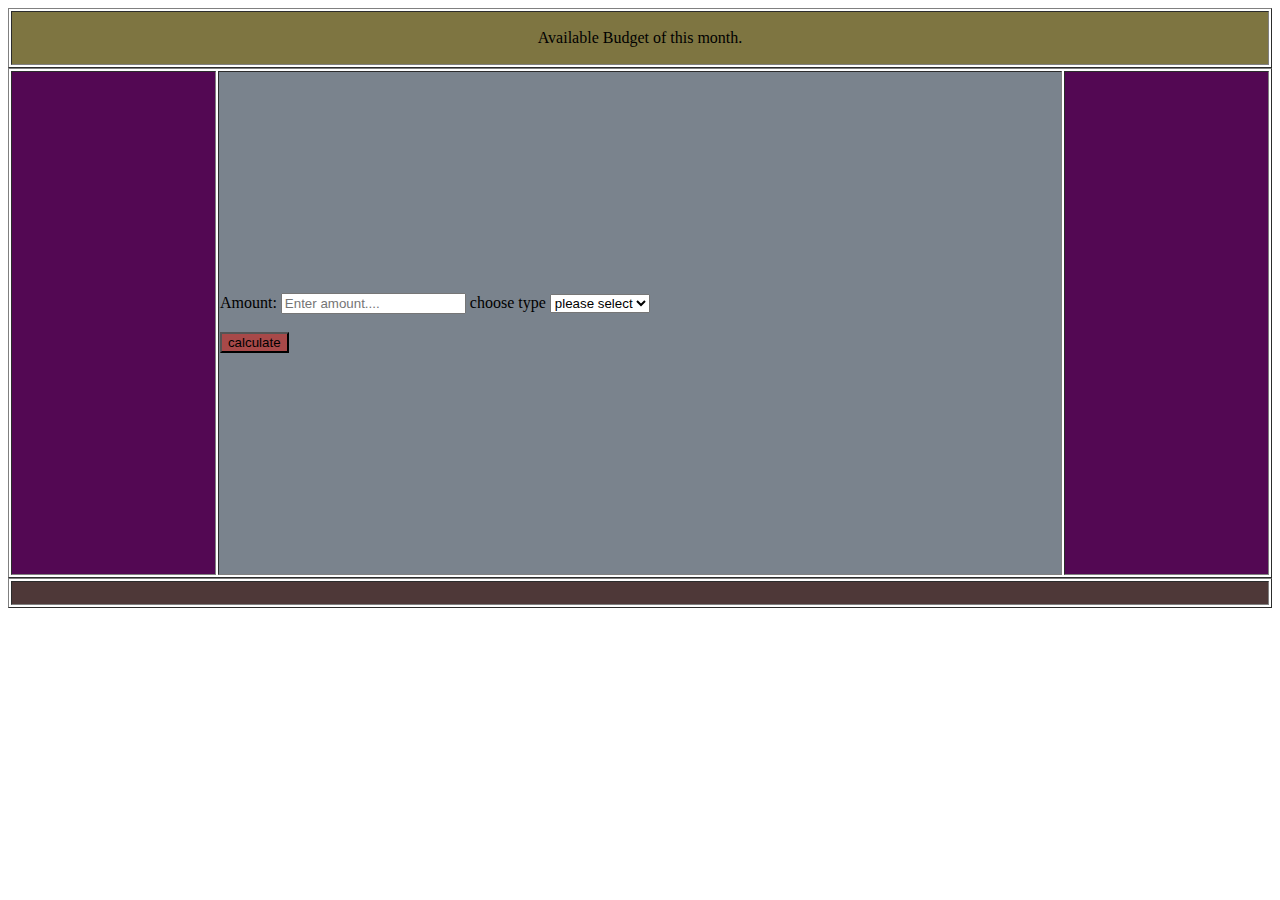
==== backGround.html @ 10f246f9 "noot a good developer" ====
<!DOCTYPE html>
<html>
    <head>
        <script>
            function expenseManager()
            {
                var amt = document.getElementById(amount).value;
                var income = document.getElementById(income).value;
                var rent = document.getElementById(rent).value;
                var bonus = document.getElementById(Bonus).value;
                var foodExp = document.getElementById(Food).value;
                Food.appendChild(foodExp);
            }
        </script>
       
    </head>
    <body>
        
            <table>
                <table border="1">
                    <tr style="background-color: rgb(126, 117, 65);">
                        <td style="width: 1500px;height: 50px;text-align: center;">Available Budget of this month.</td>
                    </tr>
                </table>
               <table border="1">
                <tr>
                    <td style="width: 250px;height: 500px; background-color: rgb(83, 8, 83);"></td>
                    <td style="width: 1000px;height: 500px; background-color: rgb(122, 131, 141);">
                     Amount: <input type="text" id="amount" placeholder="Enter amount....">
                     <label for="typeSelect()">choose type</label>
                     <select name="money" id="typeSelect()">
                         <option value="">please select</option>
                       <option id="income" value="Income">income</option>
                       <option id="rent" value="rent">rent</option>
                       <option id="Bonus" value="Bonus">Bonus</option>
                       <option id="Food" value="food exp">Food exp</option>
                     </select>
                     <br>
                     <br>
                     <input type="button" onclick="expenseManager()" value="calculate" style="background-color: rgb(168, 73, 73);">

                    </td>
                    <td style="width: 250px;height: 500px; background-color: rgb(83, 8, 83);"></td>
                </tr>
               </table>
               <table border="1">
                <tr>
                    <td style="width: 1500px;height: 20px; background-color: rgb(78, 56, 56);"></td>
                </tr>
                 </table>
            </table>
        </table>
    </body>
</html>
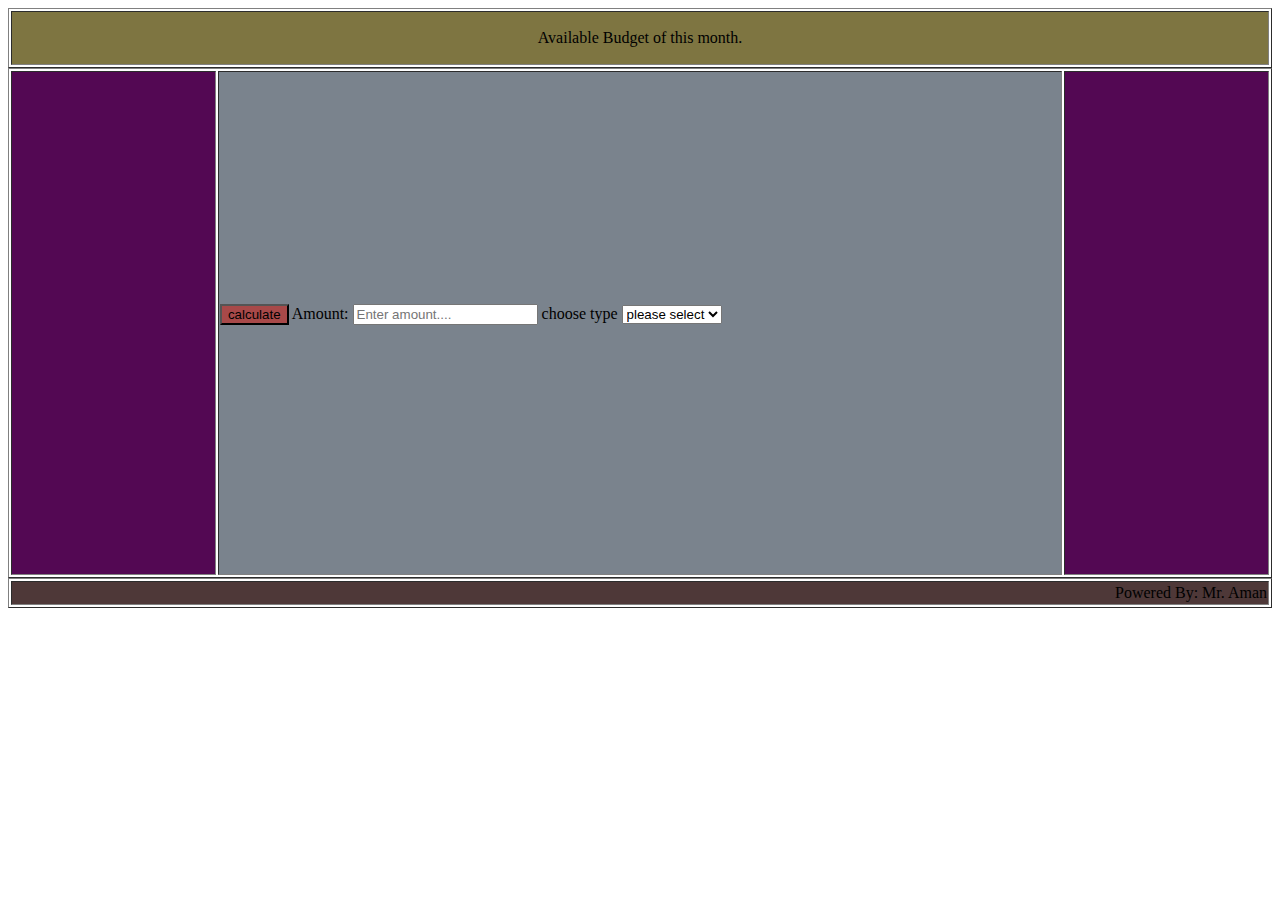
==== commit 2049071d: "not done" ====
--- a/backGround.html
+++ b/backGround.html
@@ -4,12 +4,32 @@
         <script>
             function expenseManager()
             {
-                var amt = document.getElementById(amount).value;
-                var income = document.getElementById(income).value;
-                var rent = document.getElementById(rent).value;
-                var bonus = document.getElementById(Bonus).value;
-                var foodExp = document.getElementById(Food).value;
-                Food.appendChild(foodExp);
+                var amt = Number(document.getElementById("amount").value);
+                var income = document.getElementById("income").value;
+                var rent = document.getElementById("rent").value;
+                var Bonus = document.getElementById("Bonus").value;
+                var Food = document.getElementById("Food").value;
+                var strUser = e.value;
+                //Food.appendChild(foodExp);
+                amt = 0;
+                amt = amt + income;
+                amt.appendChild("amount");
+                if (amt == rent)
+                    amt = amt - rent;
+                    else if(amt == income)
+                    amt = amt + income;
+                    income.appendChild("amt");
+                     if(amt == Bonus)
+                    amt = amt + Bonus;
+                    console.log(amt)
+                     if(amt == Food)
+                    amt = amt - Food;
+                    console.log(amt)
+                   
+
+
+                
+                
             }
         </script>
        
@@ -25,27 +45,28 @@
                <table border="1">
                 <tr>
                     <td style="width: 250px;height: 500px; background-color: rgb(83, 8, 83);"></td>
-                    <td style="width: 1000px;height: 500px; background-color: rgb(122, 131, 141);">
+                    <td style="width: 1000px;height: 500px; background-color: rgb(122, 131, 141);"> 
+                        <input type="button" onclick="expenseManager()" value="calculate" style="background-color: rgb(168, 73, 73);">
+
                      Amount: <input type="text" id="amount" placeholder="Enter amount....">
                      <label for="typeSelect()">choose type</label>
                      <select name="money" id="typeSelect()">
                          <option value="">please select</option>
-                       <option id="income" value="Income">income</option>
-                       <option id="rent" value="rent">rent</option>
-                       <option id="Bonus" value="Bonus">Bonus</option>
-                       <option id="Food" value="food exp">Food exp</option>
+                         <option id="income" value="Income">income</option>
+                         <option id="rent" value="rent">rent</option>
+                         <option id="Bonus" value="Bonus">Bonus</option>
+                         <option id="Food" value="Food">Food</option>
                      </select>
                      <br>
                      <br>
-                     <input type="button" onclick="expenseManager()" value="calculate" style="background-color: rgb(168, 73, 73);">
-
+                    
                     </td>
                     <td style="width: 250px;height: 500px; background-color: rgb(83, 8, 83);"></td>
                 </tr>
                </table>
                <table border="1">
                 <tr>
-                    <td style="width: 1500px;height: 20px; background-color: rgb(78, 56, 56);"></td>
+                    <td style="width: 1500px;height: 20px; background-color: rgb(78, 56, 56); text-align: right;">Powered By: Mr. Aman</td>
                 </tr>
                  </table>
             </table>
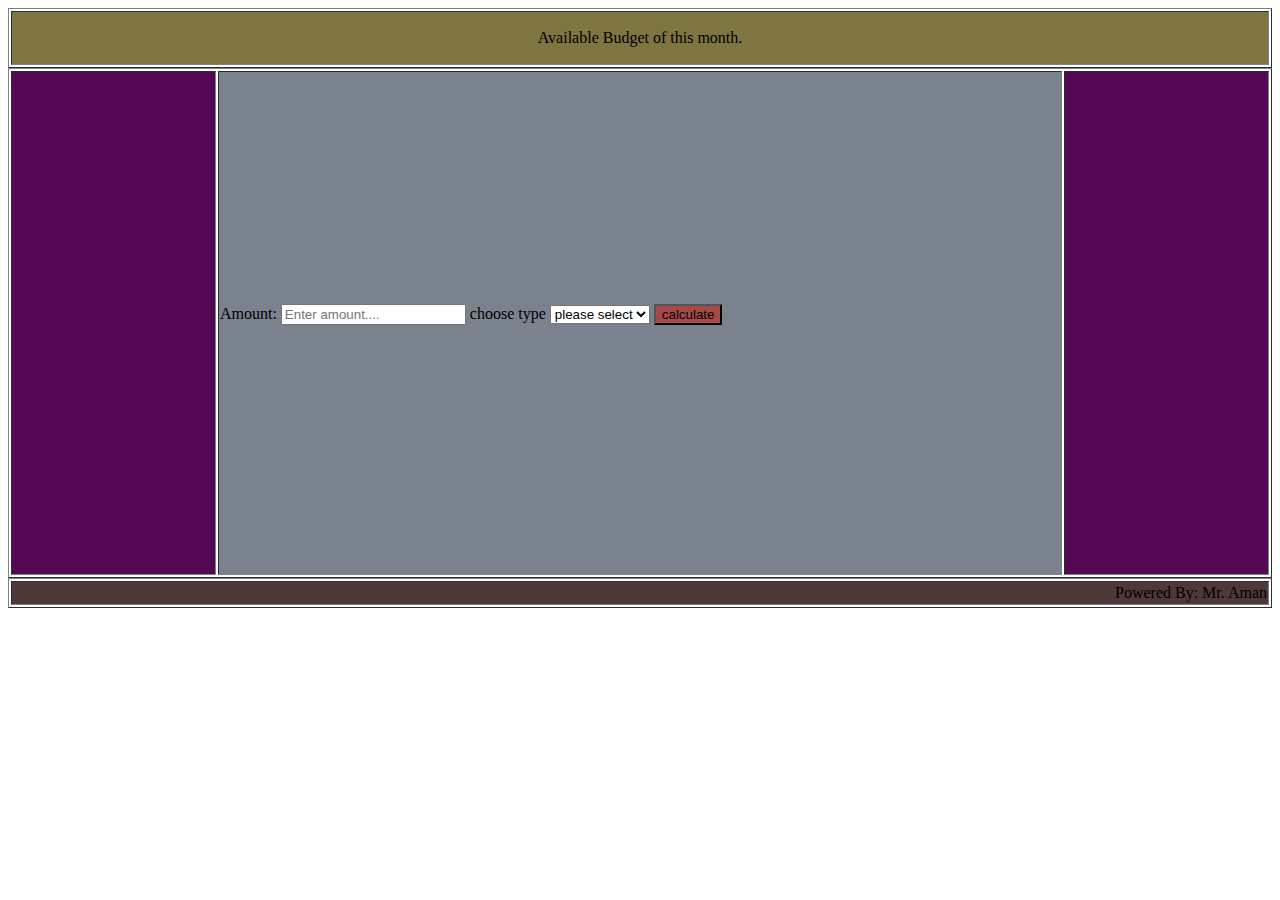
==== commit 94f41f82: "left" ====
--- a/backGround.html
+++ b/backGround.html
@@ -1,36 +1,20 @@
 <!DOCTYPE html>
 <html>
     <head>
-        <script>
+        <script type="text/javascript">
             function expenseManager()
             {
                 var amt = Number(document.getElementById("amount").value);
-                var income = document.getElementById("income").value;
-                var rent = document.getElementById("rent").value;
-                var Bonus = document.getElementById("Bonus").value;
-                var Food = document.getElementById("Food").value;
-                var strUser = e.value;
-                //Food.appendChild(foodExp);
-                amt = 0;
-                amt = amt + income;
-                amt.appendChild("amount");
-                if (amt == rent)
-                    amt = amt - rent;
-                    else if(amt == income)
-                    amt = amt + income;
-                    income.appendChild("amt");
-                     if(amt == Bonus)
-                    amt = amt + Bonus;
-                    console.log(amt)
-                     if(amt == Food)
-                    amt = amt - Food;
-                    console.log(amt)
-                   
-
-
-                
+                var money = document.getElementById("typeSelect").value;
+                disp(amt, money)
                 
             }
+            function disp(amt, money)
+            {
+                var div = document.getElementById("display").value;
+                div.appendChild(amt, money) ;
+            }
+            
         </script>
        
     </head>
@@ -46,17 +30,18 @@
                 <tr>
                     <td style="width: 250px;height: 500px; background-color: rgb(83, 8, 83);"></td>
                     <td style="width: 1000px;height: 500px; background-color: rgb(122, 131, 141);"> 
-                        <input type="button" onclick="expenseManager()" value="calculate" style="background-color: rgb(168, 73, 73);">
+                        
 
                      Amount: <input type="text" id="amount" placeholder="Enter amount....">
-                     <label for="typeSelect()">choose type</label>
-                     <select name="money" id="typeSelect()">
+                     <label>choose type</label>
+                     <select id="typeSelect">
                          <option value="">please select</option>
                          <option id="income" value="Income">income</option>
                          <option id="rent" value="rent">rent</option>
                          <option id="Bonus" value="Bonus">Bonus</option>
                          <option id="Food" value="Food">Food</option>
                      </select>
+                     <input type="button" onclick="expenseManager()" value="calculate" style="background-color: rgb(168, 73, 73);">
                      <br>
                      <br>
                     
@@ -68,6 +53,9 @@
                 <tr>
                     <td style="width: 1500px;height: 20px; background-color: rgb(78, 56, 56); text-align: right;">Powered By: Mr. Aman</td>
                 </tr>
+                <div id="display">
+
+                </div>
                  </table>
             </table>
         </table>
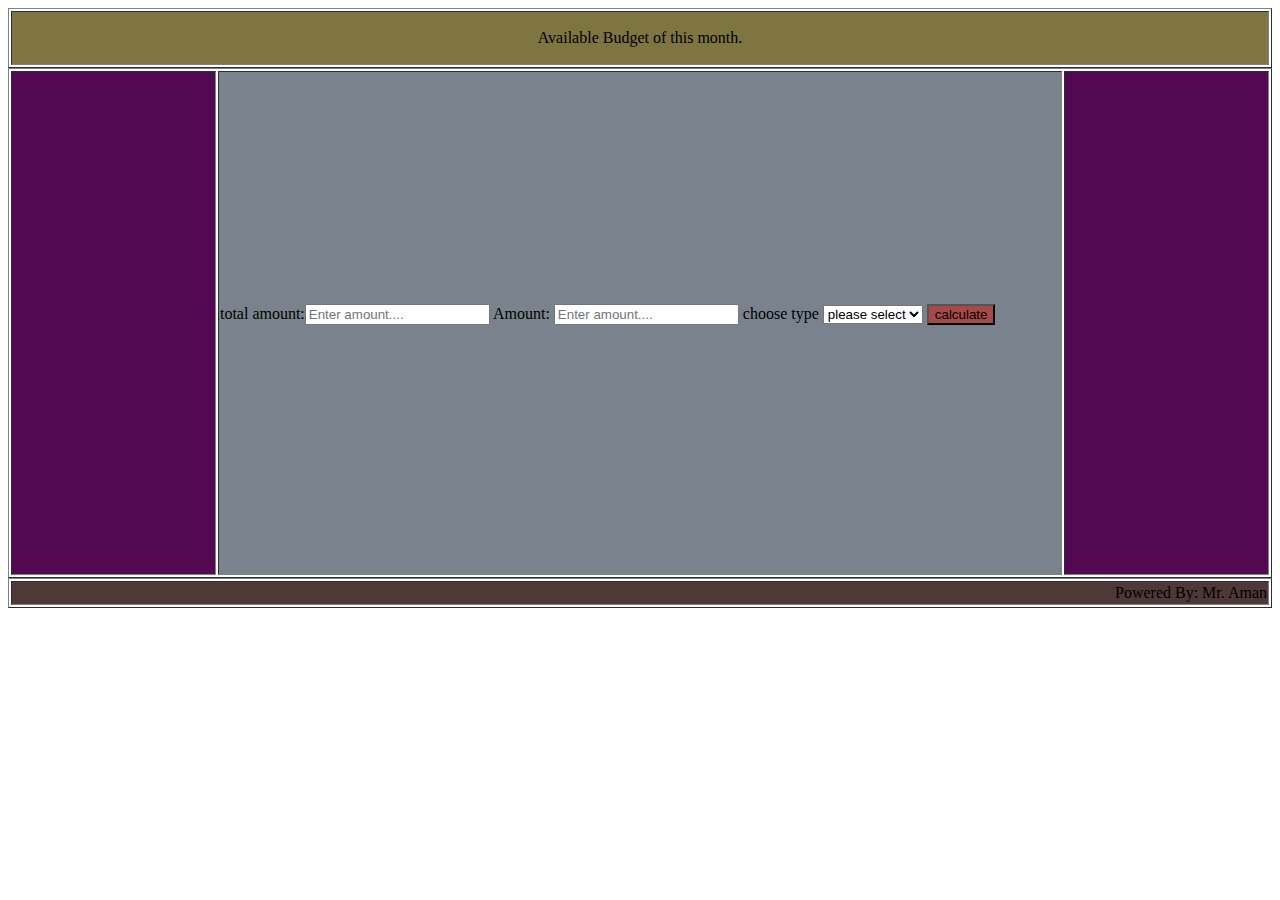
==== commit a3e51e94: "expense manager" ====
--- a/backGround.html
+++ b/backGround.html
@@ -4,15 +4,20 @@
         <script type="text/javascript">
             function expenseManager()
             {
+                var tot = Number(document.getElementById("total").value);
                 var amt = Number(document.getElementById("amount").value);
-                var money = document.getElementById("typeSelect").value;
-                disp(amt, money)
+                var type = document.getElementById("typeSelect").value;
+                
+
+                disp(tot, amt, type);
                 
             }
-            function disp(amt, money)
+            function disp(tot, amt,type)
             {
-                var div = document.getElementById("display").value;
-                div.appendChild(amt, money) ;
+                var div =document.getElementById("res");
+                var left = tot - amt;
+                div.textContent = tot+"rs"+" "+amt+"rs"+" in"+" "+type+" ="+left+"rs left";
+                alert("done");
             }
             
         </script>
@@ -28,23 +33,26 @@
                 </table>
                <table border="1">
                 <tr>
-                    <td style="width: 250px;height: 500px; background-color: rgb(83, 8, 83);"></td>
+                    <td style="width: 250px;height: 500px; background-color: rgb(83, 8, 83);">
+                    </td>
                     <td style="width: 1000px;height: 500px; background-color: rgb(122, 131, 141);"> 
-                        
+                        total amount:<input type="text" id="total" placeholder="Enter amount....">
 
                      Amount: <input type="text" id="amount" placeholder="Enter amount....">
                      <label>choose type</label>
                      <select id="typeSelect">
-                         <option value="">please select</option>
-                         <option id="income" value="Income">income</option>
+                         <option >please select</option>
+                         <option id="travel">travel</option>
                          <option id="rent" value="rent">rent</option>
-                         <option id="Bonus" value="Bonus">Bonus</option>
+                         <option id="medicines" value="medicine">Medicine</option>
                          <option id="Food" value="Food">Food</option>
                      </select>
-                     <input type="button" onclick="expenseManager()" value="calculate" style="background-color: rgb(168, 73, 73);">
+                     <button type="button" onclick="expenseManager()" style="background-color: rgb(168, 73, 73);">calculate</button>
                      <br>
                      <br>
-                    
+                    <div id ="res">
+
+                    </div>
                     </td>
                     <td style="width: 250px;height: 500px; background-color: rgb(83, 8, 83);"></td>
                 </tr>
